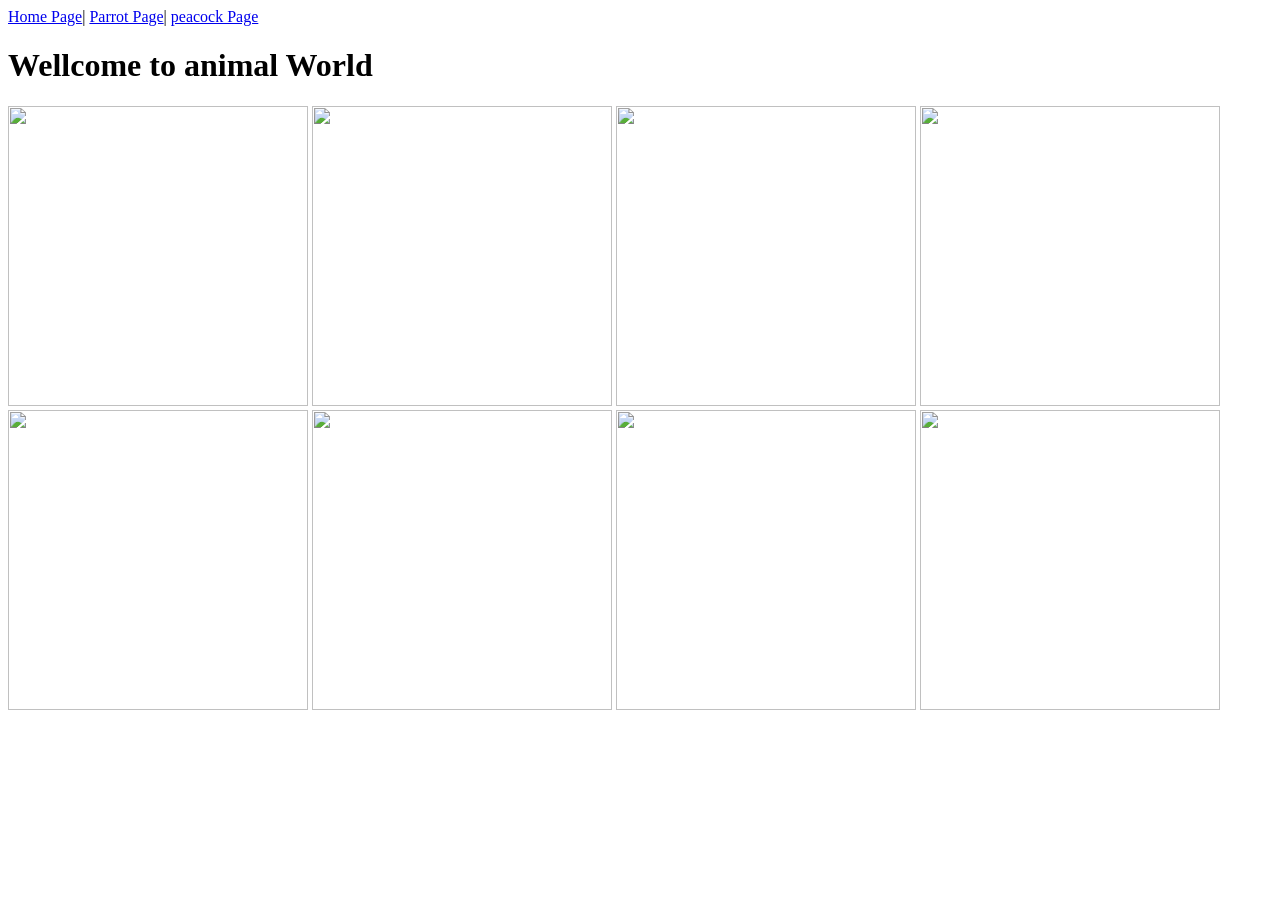
==== index.html @ bff5c6fc "Create index.html" ====
<!DOCTYPE html>
<html lang="en">
<head>
    <meta charset="UTF-8">
    <meta name="viewport" content="width=device-width, initial-scale=1.0">
    <title>task 5</title>
</head>
<body>
    <nav>
        <a href="index.html">Home Page</a>|
        <a href="parrot.html">Parrot Page</a>|
        <a href="peacock.html">peacock Page</a>
    </nav>
    <h1>Wellcome to animal World</h1>
    <img src="sim images/pi1.jpg" height="300px" width="300px">
    <img src="sim images/pi2.jpg" height="300px" width="300px">
    <img src="sim images/pi3.jpg" height="300px" width="300px">
    <img src="sim images/pi4.jpg" height="300px" width="300px">
    <img src="sim images/pi5.jpg" height="300px" width="300px">
    <img src="sim images/pi6.jpg" height="300px" width="300px">
    <img src="sim images/pi7.jpg" height="300px" width="300px">
    <img src="sim images/pi8.jpg" height="300px" width="300px">
</body>
</html>
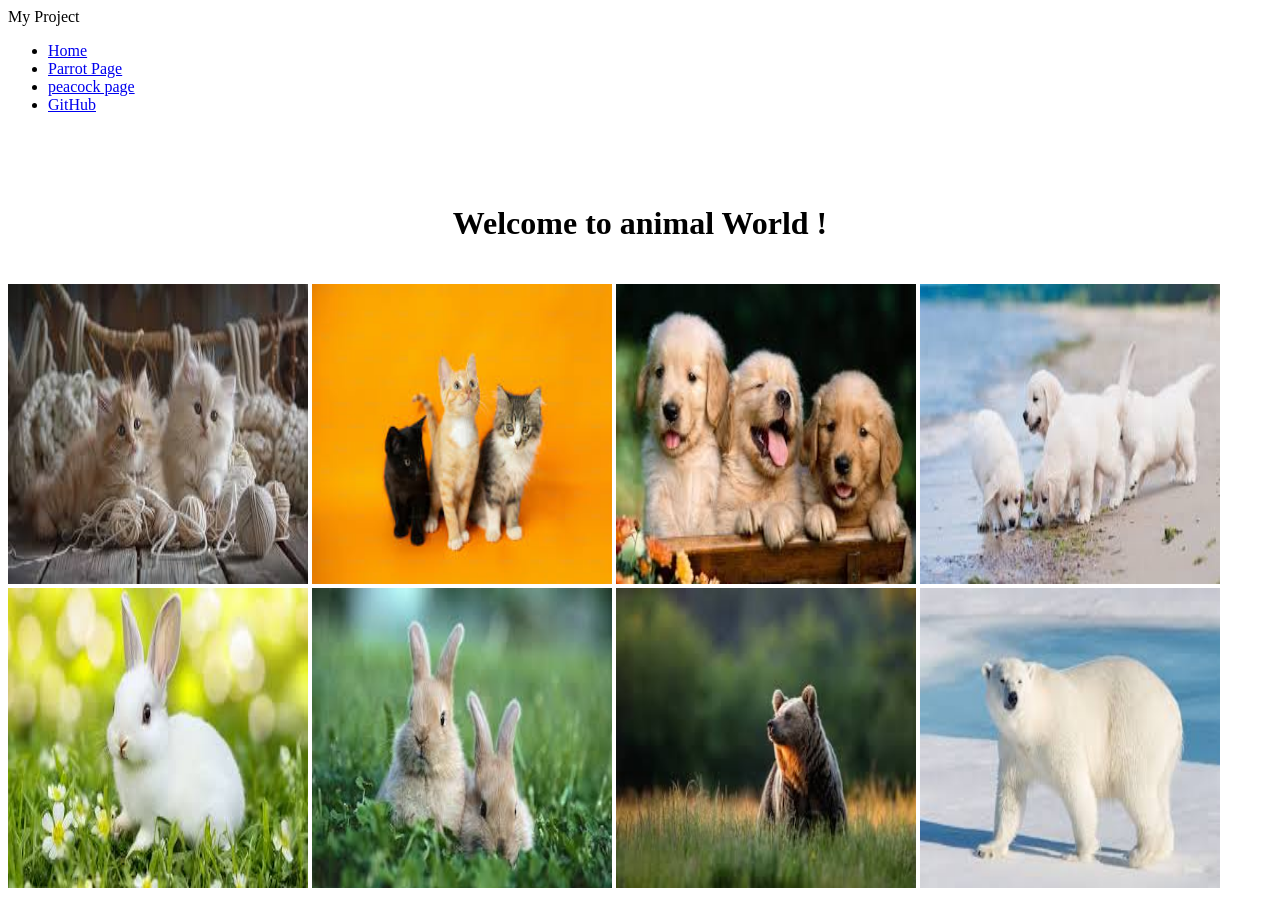
==== commit 33387e73: "Update index.html" ====
--- a/index.html
+++ b/index.html
@@ -6,12 +6,22 @@
     <title>task 5</title>
 </head>
 <body>
-    <nav>
-        <a href="index.html">Home Page</a>|
-        <a href="parrot.html">Parrot Page</a>|
-        <a href="peacock.html">peacock Page</a>
+    <nav class="navbar">
+        <div class="logo">My Project</div>
+        <ul class="nav-links">
+            <li><a href="index.html">Home</a></li>
+            <li><a href="parrot.html">Parrot Page</a></li>
+            <li><a href="peacock.html">peacock page</a></li>
+            <li><a href="https://github.com/yourusername/yourrepo" target="_blank" class="github-btn">GitHub</a></li>
+        </ul>
     </nav>
-    <h1>Wellcome to animal World</h1>
+           <div style="padding: 20px; text-align: center;margin-top: 50px;">
+            <h1>Welcome to animal World !</h1>
+           </div>
+        
+        
+        
+    
     <img src="sim images/pi1.jpg" height="300px" width="300px">
     <img src="sim images/pi2.jpg" height="300px" width="300px">
     <img src="sim images/pi3.jpg" height="300px" width="300px">
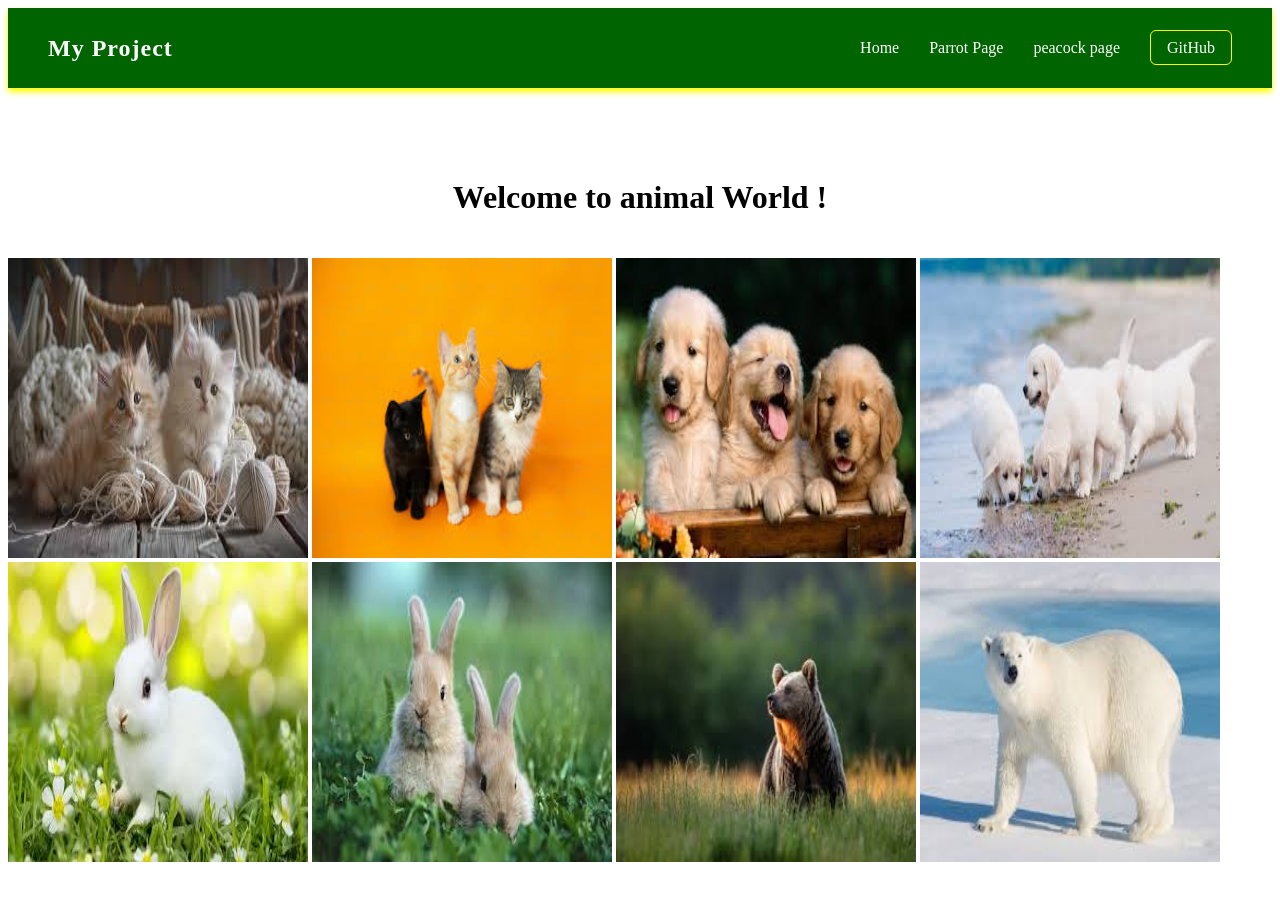
==== commit 493e11cc: "Update index.html" ====
--- a/index.html
+++ b/index.html
@@ -4,6 +4,7 @@
     <meta charset="UTF-8">
     <meta name="viewport" content="width=device-width, initial-scale=1.0">
     <title>task 5</title>
+    <link rel="stylesheet" href="style.css">
 </head>
 <body>
     <nav class="navbar">
--- a/style.css
+++ b/style.css
@@ -0,0 +1,47 @@
+.{
+    margin: 0;
+    padding: 0;
+    box-sizing: border-box;
+    font-family: 'Segoe UI', Tahoma, Geneva, Verdana, sans-serif;
+}
+.navbar{
+    display: flex;
+    justify-content: space-between;
+    align-items: center;
+    background-color: darkgreen;
+    padding: 15px 40px;
+    box-shadow: 0 4px 6px yellow;
+}
+.logo{
+    color: white;
+    font-size: 24px;
+    font-weight: bold;
+    letter-spacing: 1px;
+}
+.nav-links{
+    list-style: none;
+    display: flex;
+    align-items: center;
+    gap: 30px;
+}
+.nav-links li a {
+    color: white;
+    text-decoration: none;
+    font-size: 16px;
+    font-weight: 500;
+    transition: color 0.3s ease;
+}
+.nav-links li a:hover{
+    color:bright white;
+}
+.github-btn{
+    border: 1px solid yellow;
+    padding: 8px 16px;
+    border-radius: 6px;
+    transition: all 0.3s ease !important;
+}
+.github-btn:hover{
+    background-color: white;
+    color: brown !important;
+    border-color: wheat;
+}
